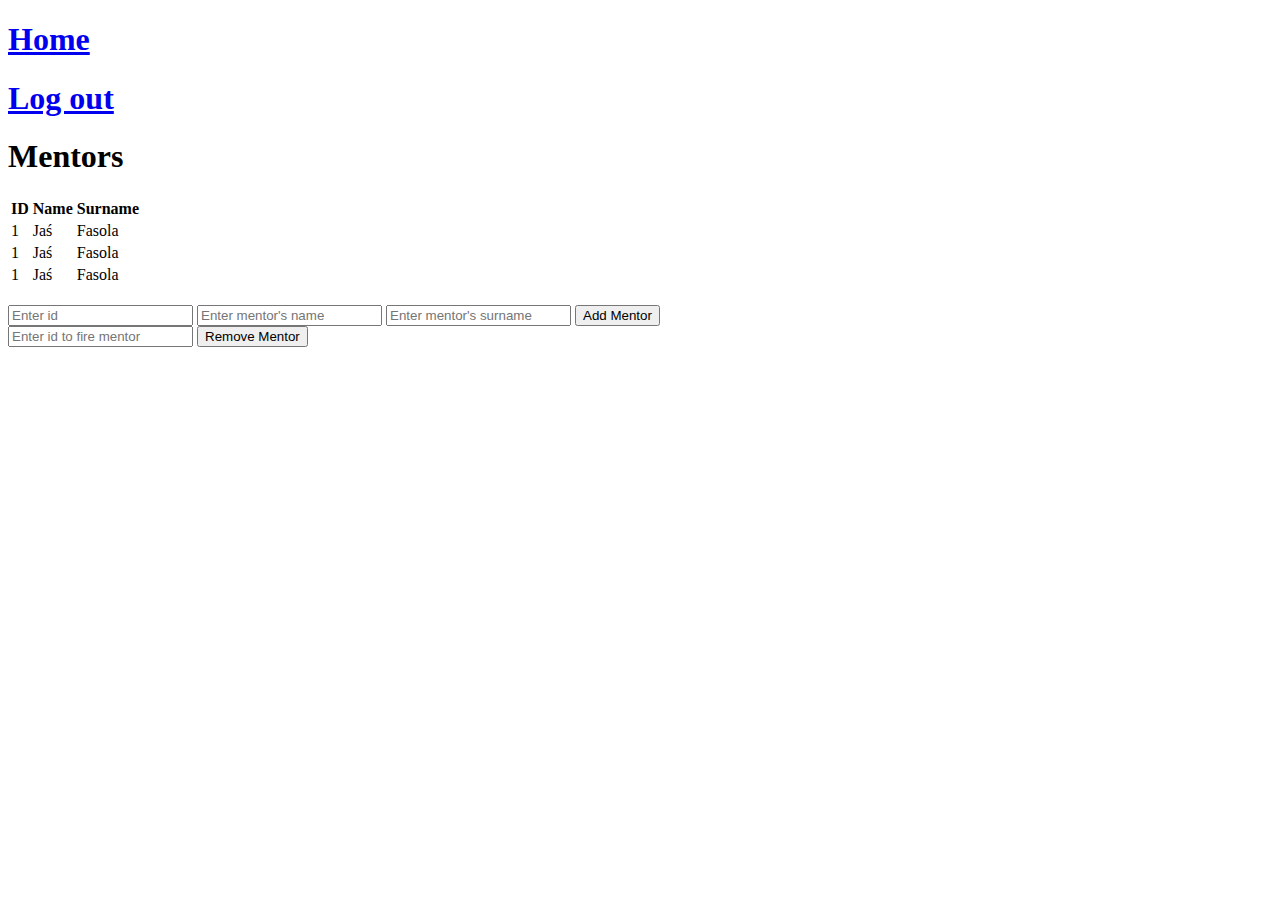
==== target/classes/static/html/adminMentors.html @ 639c9300 "fix bugs to start the project" ====
<!DOCTYPE html>
<html lang="en">
<head>
    <meta charset="UTF-8">
    <title>view Mentors</title>
    <link rel="stylesheet" type="text/css" href="../css/adminMentors.css">
    <script src="../js/adminMentors.js" async></script>

</head>

<body>
<header>
    <div id="home"><a href="admin.html"><h1>Home</h1></a></div>
    <div id="logout"><a href="index.html"><h1>Log out</h1></a></div>
</header>
<section>
    <h1>Mentors</h1>
    <table>
        <tr>
            <th>ID</th>
            <th>Name</th>
            <th >Surname</th>

        </tr>
        <tr>
            <td class ="id">1</td>
            <td class ="name">Jaś</td>
            <td class = "surname">Fasola</td>
        </tr>

        <tr>
            <td class ="id">1</td>
            <td class ="name">Jaś</td>
            <td class = "surname">Fasola</td>
        </tr>

        <tr>
            <td class ="id">1</td>
            <td class ="name">Jaś</td>
            <td class = "surname">Fasola</td>

        </tr>


    </table>
</br>

</section>

<div id="addMentorBox">
    <input type="text" id="id" placeholder="Enter id" required/>
    <input type="text" id="name" placeholder="Enter mentor's name" required>
    <input type="text" id="surname" placeholder="Enter mentor's surname" required>
    <input type="submit" id="button" value="Add Mentor" onclick="addMentor()">
</div>
<div id="removeMentorBox">
    <input type="text" id="idToRemove" placeholder="Enter id to fire mentor" required/>
    <input type="submit" id="buttonToRemove" value="Remove Mentor" onclick="removeMentor()">
</div>
</body>
</html>
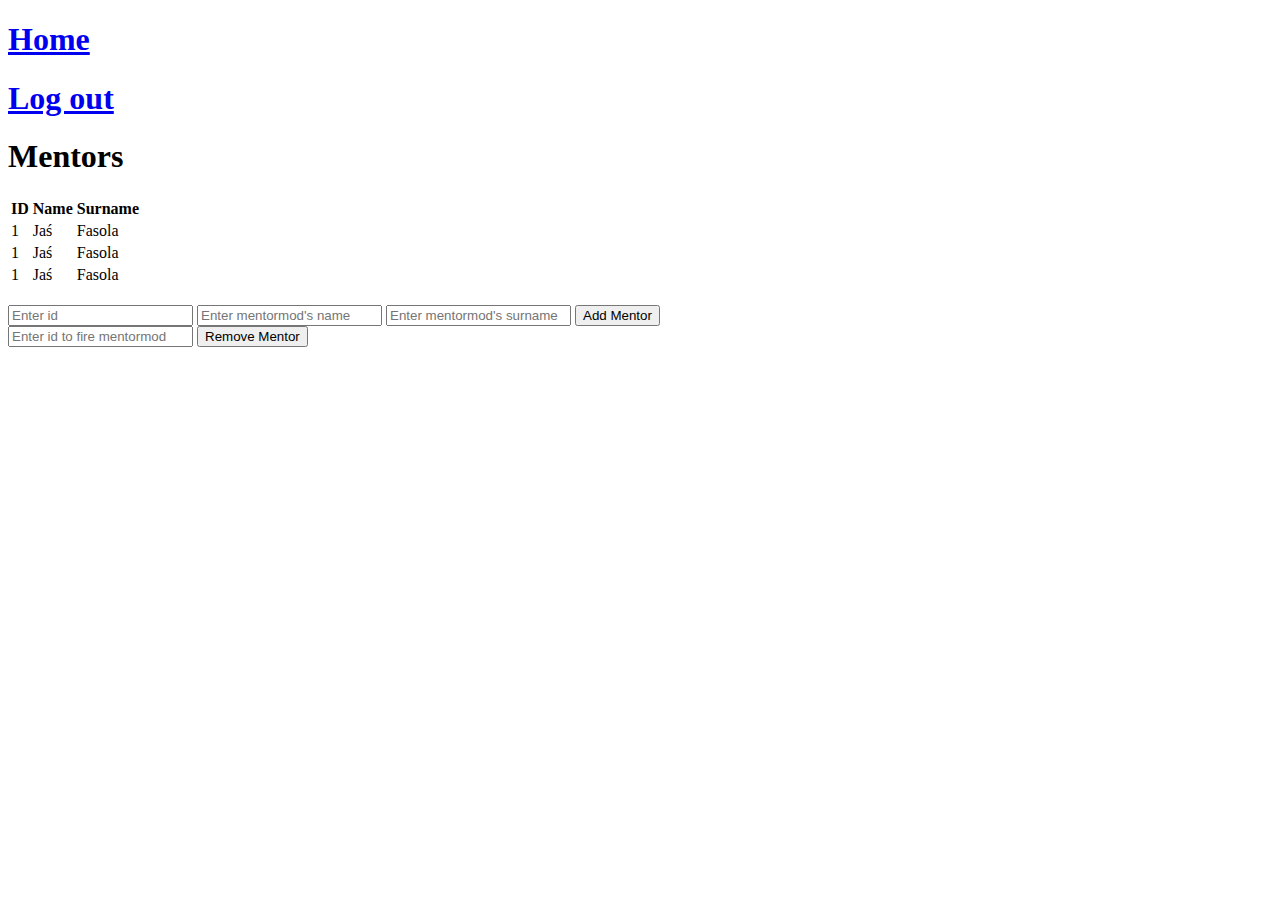
==== commit eb669ad0: "fix bug: copy files to new project, but forgot about Server classes changes -> updated classes" ====
--- a/target/classes/static/html/adminMentors.html
+++ b/target/classes/static/html/adminMentors.html
@@ -49,12 +49,12 @@
 
 <div id="addMentorBox">
     <input type="text" id="id" placeholder="Enter id" required/>
-    <input type="text" id="name" placeholder="Enter mentor's name" required>
-    <input type="text" id="surname" placeholder="Enter mentor's surname" required>
+    <input type="text" id="name" placeholder="Enter mentormod's name" required>
+    <input type="text" id="surname" placeholder="Enter mentormod's surname" required>
     <input type="submit" id="button" value="Add Mentor" onclick="addMentor()">
 </div>
 <div id="removeMentorBox">
-    <input type="text" id="idToRemove" placeholder="Enter id to fire mentor" required/>
+    <input type="text" id="idToRemove" placeholder="Enter id to fire mentormod" required/>
     <input type="submit" id="buttonToRemove" value="Remove Mentor" onclick="removeMentor()">
 </div>
 </body>
